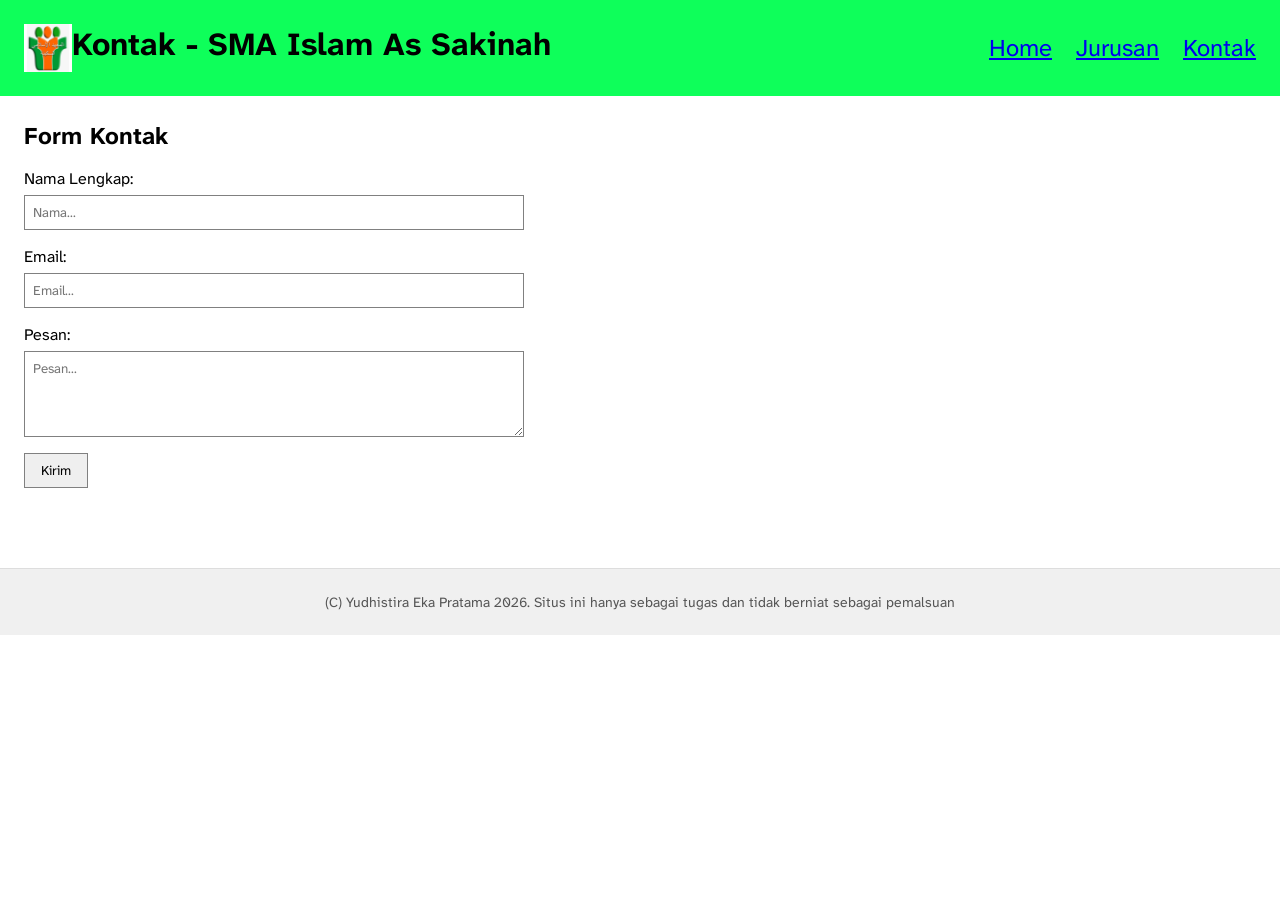
==== week2/kontak.html @ 8a0fc694 "Week 2: Pemrograman Web" ====
<!doctype html>
<html lang="id">
  <head>
    <meta charset="UTF-8" />
    <meta name="viewport" content="width=device-width, initial-scale=1.0" />
    <link rel="stylesheet" href="css/style.css">
    <style>
    .container {
        padding: 24px;
        max-width: 500px;
    }

    h2 {
        margin-bottom: 16px;
    }

    .form-field {
        display: flex;
        flex-direction: column;
        gap: 6px;
        margin-bottom: 16px;
    }

    input, textarea, button {
        border: 1px solid grey;
        padding: 8px;
    }

    button {
        width: fit-content;
        padding: 8px 16px;
        cursor: pointer;
        background-color: #efefef;
    }
    </style>
    <title>SMA Islam As Sakinah</title>
  </head>
  <body>
    <nav class="navbar">
      <div class="nav-logo">
        <img width="48" src="media/logo.jpg"/>
        <h1 class="logo">Kontak - SMA Islam As Sakinah</h1>
      </div>
      <div class="nav-links">
        <a href="index.html">Home</a>
        <a href="jurusan.html">Jurusan</a>
        <a href="kontak.html">Kontak</a>
      </div>
    </nav>
    <div class="container">
      <h2>Form Kontak</h2>
      <form action="" method="get" class="contact-form">
        <div class="form-field">
          <label for="name">Nama Lengkap: </label>
          <input type="text" name="name" id="name" required placeholder="Nama..." />
        </div>
        <div class="form-field">
          <label for="email">Email: </label>
          <input type="email" name="email" id="email" required placeholder="Email..." />
        </div>
        <div class="form-field">
          <label for="message">Pesan: </label>
          <textarea id="message" name="message" rows="4" cols="50" placeholder="Pesan..."></textarea>
        </div>
        <div class="form-field">
          <button type="submit">Kirim</button>
        </div>
      </form>
    </div>
    <footer>
      <p>(C) Yudhistira Eka Pratama 2026. Situs ini hanya sebagai tugas dan tidak berniat sebagai pemalsuan</p>
    </footer>
  </body>
</html>
---- week2/css/style.css ----
@import url('https://fonts.googleapis.com/css2?family=Atkinson+Hyperlegible+Next:ital,wght@0,200..800;1,200..800&family=Iosevka+Charon:ital,wght@0,300;0,400;0,500;0,700;1,300;1,400;1,500;1,700&display=swap');
* {
  /*font-family: "Iosevka Charon", monospace !important;
  font-weight: 400;
  font-style: normal;
  font-size: 100%;
  font: inherit;*/
  font-family: "Atkinson Hyperlegible Next", sans-serif !important;
  margin: 0;
  padding: 0;
  border: 0;
  vertical-align: baseline;

}
.navbar {
    max-width: 100%;
    /*height: 120px;*/
    background-color: #0eff5a;
    color: black;
    display: flex;
    justify-content: space-between;
    align-items: center;
    /*margin: 5% 5%;*/
    padding: 24px 24px;
}

.logo {
    font-size: 32px;
}
.nav-logo {
    display: flex;
    justify-content: space-between;
}
.nav-links {
    display: flex;
    gap: 24px;
    font-size: 24px;
}

.hero {
    display: flex;
    max-width: 100%;
    height: 540px;
    justify-content: center;
    align-items: center;
    background-image: linear-gradient(to bottom, white, grey);
}
.hero-title {
    font-size: 80px;
    font-weight: bold;
}
.hero-description {
    font-size: 40px;
}

.main-container {
    display: flex;
    max-width: 100%;
    /* height: 540px; */
    height: calc(100dvh - 96px);
    background-color: whitesmoke;
    padding: 8px 8px;
}
.profile {
    display: flex;
    flex-direction: column;
    align-items: center;
    width: 420px;
}
.tagline {
    padding: 0px 12px;
    text-align: justify;
}
.sets-container {
    display: flex;
    flex-direction: column;
    justify-content: space-around;
}
.desc-container {
    display: flex;
    flex-direction: column;
    align-items: flex-start;
}
.desc-key {
    font-weight: bold;
    font-size: 18px;
}
.desc-value {
    font-style: italic;
    font-size: 16px;
}
.skillset-progress-container {
  display: grid;
  grid-template-columns: max-content 200px;
  row-gap: 4px;
  column-gap: 4px;
  align-items: center;
}
.toolset-container {
    display: grid;
}
.portfolio-container {
    display: flex;
    flex-direction: column;
    align-items: center;
    text-align: center;
    overflow-y: auto;
}
.portfolio-item {
    display: flex;
    flex-direction: column;
    align-items: center;
    text-align: center;
}

footer {
    text-align: center;
    padding: 24px 16px;
    font-size: 14px;
    color: #555;
    background-color: #f0f0f0;
    border-top: 1px solid #ddd;
    margin-top: 40px;
}
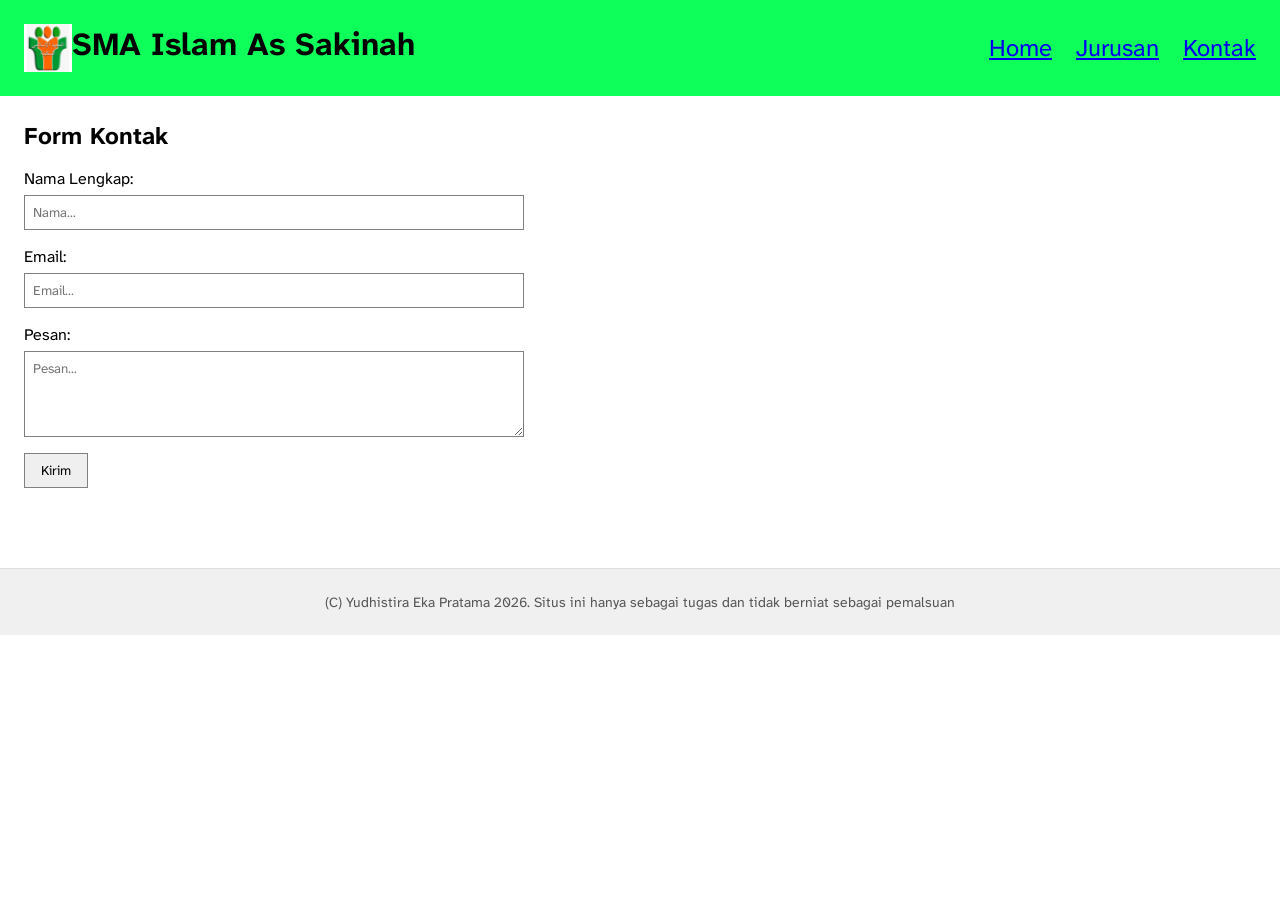
==== commit c47609c6: "Fix week 2 wrong titles" ====
--- a/week2/kontak.html
+++ b/week2/kontak.html
@@ -33,13 +33,13 @@
         background-color: #efefef;
     }
     </style>
-    <title>SMA Islam As Sakinah</title>
+    <title>Kontak - SMA Islam As Sakinah</title>
   </head>
   <body>
     <nav class="navbar">
       <div class="nav-logo">
         <img width="48" src="media/logo.jpg"/>
-        <h1 class="logo">Kontak - SMA Islam As Sakinah</h1>
+        <h1 class="logo">SMA Islam As Sakinah</h1>
       </div>
       <div class="nav-links">
         <a href="index.html">Home</a>
